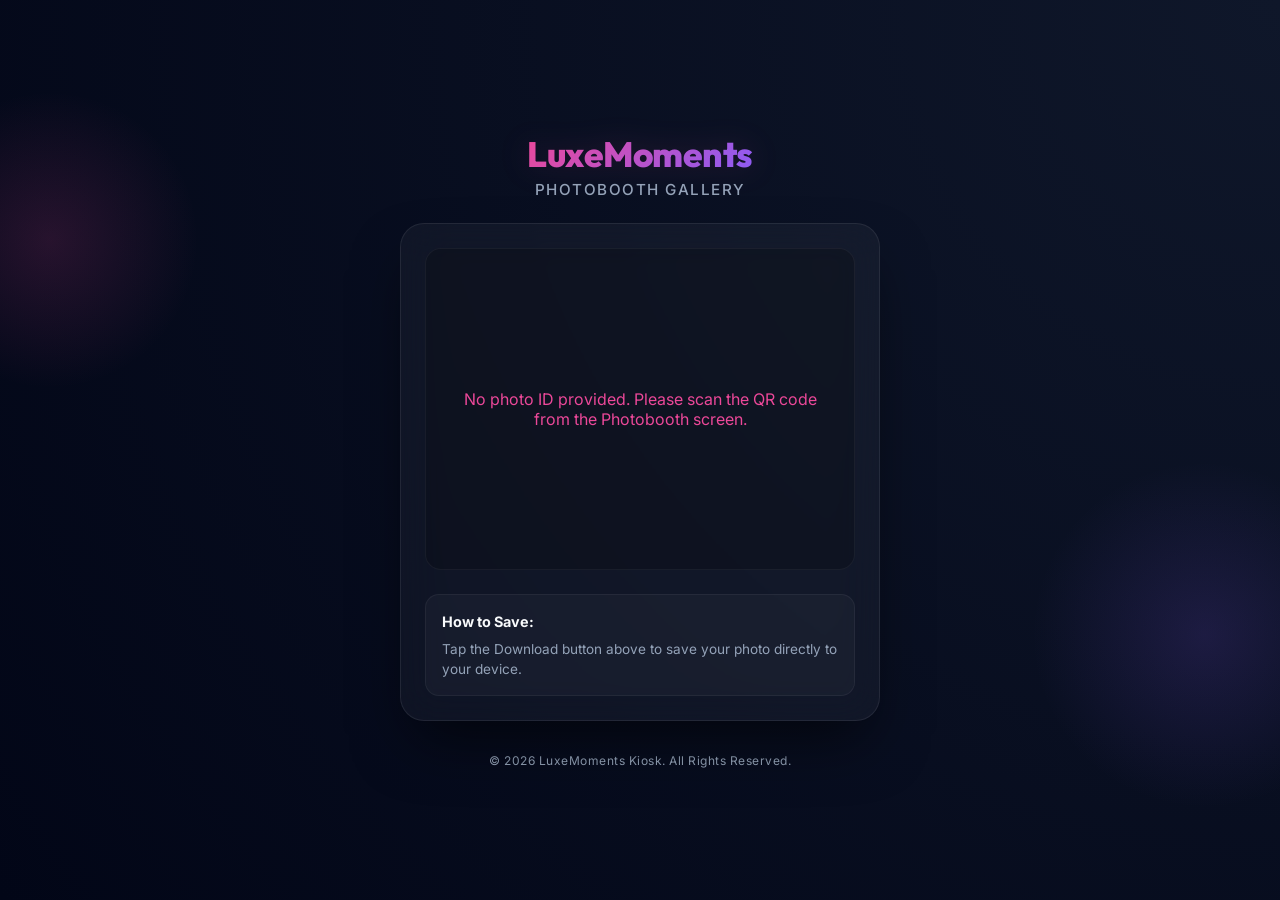
==== download.html @ de696695 "Add premium guest download page and route QR code to it" ====
<!DOCTYPE html>
<html lang="en">
<head>
    <meta charset="UTF-8">
    <meta name="viewport" content="width=device-width, initial-scale=1.0, viewport-fit=cover">
    <title>Download Your Photo | LuxeMoments</title>
    <!-- Fonts -->
    <link href="https://fonts.googleapis.com/css2?family=Outfit:wght@300;500;700;800&family=Inter:wght@400;600&display=swap" rel="stylesheet">
    <style>
        :root {
            --bg-dark: #0f172a;
            --bg-darker: #020617;
            --primary: #ec4899;
            --primary-hover: #db2777;
            --secondary: #3b82f6;
            --accent: #8b5cf6;
            --text-main: #f8fafc;
            --text-muted: #94a3b8;
            --glass-bg: rgba(255, 255, 255, 0.04);
            --glass-border: rgba(255, 255, 255, 0.08);
            --glass-blur: blur(20px);
            --font-heading: 'Outfit', sans-serif;
            --font-body: 'Inter', sans-serif;
        }

        * {
            box-sizing: border-box;
            margin: 0;
            padding: 0;
        }

        body {
            background: radial-gradient(circle at top right, var(--bg-dark), var(--bg-darker));
            color: var(--text-main);
            font-family: var(--font-body);
            min-height: 100vh;
            min-height: 100dvh;
            display: flex;
            flex-direction: column;
            align-items: center;
            justify-content: center;
            padding: 20px;
            overflow-x: hidden;
        }

        /* Decorative blur backgrounds */
        .bg-glow-1 {
            position: absolute;
            width: 300px;
            height: 300px;
            background: radial-gradient(circle, rgba(236, 72, 153, 0.15) 0%, rgba(0,0,0,0) 70%);
            top: 10%;
            left: -100px;
            z-index: 0;
            pointer-events: none;
        }

        .bg-glow-2 {
            position: absolute;
            width: 350px;
            height: 350px;
            background: radial-gradient(circle, rgba(139, 92, 246, 0.15) 0%, rgba(0,0,0,0) 70%);
            bottom: 10%;
            right: -100px;
            z-index: 0;
            pointer-events: none;
        }

        .container {
            width: 100%;
            max-width: 480px;
            z-index: 10;
            display: flex;
            flex-direction: column;
            align-items: center;
            animation: fadeInUp 0.8s cubic-bezier(0.16, 1, 0.3, 1) both;
        }

        header {
            text-align: center;
            margin-bottom: 24px;
        }

        .brand-title {
            font-family: var(--font-heading);
            font-weight: 800;
            font-size: 2.2rem;
            background: linear-gradient(135deg, var(--primary), var(--accent));
            -webkit-background-clip: text;
            -webkit-text-fill-color: transparent;
            margin-bottom: 4px;
            letter-spacing: -0.5px;
            filter: drop-shadow(0 0 15px rgba(236, 72, 153, 0.15));
        }

        .brand-subtitle {
            font-size: 0.95rem;
            color: var(--text-muted);
            font-weight: 500;
            text-transform: uppercase;
            letter-spacing: 1.5px;
        }

        .card {
            background: var(--glass-bg);
            backdrop-filter: var(--glass-blur);
            -webkit-backdrop-filter: var(--glass-blur);
            border: 1px solid var(--glass-border);
            border-radius: 24px;
            padding: 24px;
            width: 100%;
            box-shadow: 0 30px 60px -15px rgba(0, 0, 0, 0.6);
            display: flex;
            flex-direction: column;
            align-items: center;
        }

        .preview-container {
            width: 100%;
            aspect-ratio: 4/3;
            background: rgba(0, 0, 0, 0.2);
            border-radius: 16px;
            overflow: hidden;
            display: flex;
            align-items: center;
            justify-content: center;
            position: relative;
            margin-bottom: 24px;
            border: 1px solid rgba(255, 255, 255, 0.05);
        }

        .preview-container.vertical-aspect {
            aspect-ratio: 2/3;
        }

        .preview-media {
            max-width: 100%;
            max-height: 100%;
            object-fit: contain;
            opacity: 0;
            transition: opacity 0.4s ease;
        }

        .preview-media.loaded {
            opacity: 1;
        }

        /* Spinner */
        .spinner {
            position: absolute;
            width: 40px;
            height: 40px;
            border: 4px solid rgba(255, 255, 255, 0.1);
            border-top: 4px solid var(--primary);
            border-radius: 50%;
            animation: spin 1s linear infinite;
        }

        .spinner-hidden {
            display: none;
        }

        /* Buttons */
        .btn-download {
            width: 100%;
            background: linear-gradient(135deg, var(--primary), var(--accent));
            color: var(--text-main);
            font-family: var(--font-heading);
            font-size: 1.1rem;
            font-weight: 700;
            padding: 16px 24px;
            border-radius: 14px;
            text-decoration: none;
            display: flex;
            align-items: center;
            justify-content: center;
            gap: 10px;
            box-shadow: 0 8px 24px -6px rgba(236, 72, 153, 0.4);
            transition: transform 0.2s, box-shadow 0.2s;
            margin-bottom: 20px;
            border: none;
            cursor: pointer;
        }

        .btn-download:active {
            transform: scale(0.98);
            box-shadow: 0 4px 12px -3px rgba(236, 72, 153, 0.4);
        }

        /* Instruction Box */
        .instruction-box {
            background: rgba(255, 255, 255, 0.03);
            border: 1px solid rgba(255, 255, 255, 0.05);
            border-radius: 14px;
            padding: 16px;
            width: 100%;
            font-size: 0.85rem;
            line-height: 1.5;
            color: var(--text-muted);
        }

        .instruction-box strong {
            color: var(--text-main);
            display: block;
            margin-bottom: 6px;
            font-size: 0.9rem;
        }

        .instruction-box ul {
            padding-left: 18px;
            margin-top: 6px;
        }

        .instruction-box li {
            margin-bottom: 4px;
        }

        footer {
            margin-top: 32px;
            font-size: 0.75rem;
            color: var(--text-muted);
            text-align: center;
            letter-spacing: 0.5px;
        }

        @keyframes spin {
            0% { transform: rotate(0deg); }
            100% { transform: rotate(360deg); }
        }

        @keyframes fadeInUp {
            from {
                opacity: 0;
                transform: translateY(20px);
            }
            to {
                opacity: 1;
                transform: translateY(0);
            }
        }
    </style>
</head>
<body>
    <div class="bg-glow-1"></div>
    <div class="bg-glow-2"></div>

    <div class="container">
        <header>
            <h1 class="brand-title">LuxeMoments</h1>
            <p class="brand-subtitle">Photobooth Gallery</p>
        </header>

        <div class="card">
            <!-- Media Preview -->
            <div id="media-container" class="preview-container">
                <div id="loading-spinner" class="spinner"></div>
                <!-- Image or Video will be loaded here -->
            </div>

            <!-- Download Button -->
            <a id="download-btn" href="#" class="btn-download" download="LuxeMoments_Photo">
                <svg width="20" height="20" viewBox="0 0 24 24" fill="none" stroke="currentColor" stroke-width="2.5" stroke-linecap="round" stroke-linejoin="round">
                    <path d="M21 15v4a2 2 0 0 1-2 2H5a2 2 0 0 1-2-2v-4"></path>
                    <polyline points="7 10 12 15 17 10"></polyline>
                    <line x1="12" y1="15" x2="12" y2="3"></line>
                </svg>
                <span>Download Photo</span>
            </a>

            <!-- Instructions -->
            <div class="instruction-box">
                <strong id="instruction-title">How to Save:</strong>
                <p id="instruction-text">Tap the Download button above to save your photo directly to your device.</p>
            </div>
        </div>

        <footer>
            &copy; 2026 LuxeMoments Kiosk. All Rights Reserved.
        </footer>
    </div>

    <script>
        // Parse Query Parameters
        function getQueryParams() {
            const params = {};
            window.location.search.substring(1).split('&').forEach(pair => {
                if (!pair) return;
                const parts = pair.split('=');
                params[decodeURIComponent(parts[0])] = decodeURIComponent(parts[1] || '');
            });
            return params;
        }

        document.addEventListener('DOMContentLoaded', () => {
            const params = getQueryParams();
            const fileId = params.id;
            const fileExt = (params.ext || 'jpg').toLowerCase();

            if (!fileId) {
                document.getElementById('media-container').innerHTML = '<p style="color: var(--primary); padding: 20px; text-align: center;">No photo ID provided. Please scan the QR code from the Photobooth screen.</p>';
                document.getElementById('download-btn').style.display = 'none';
                return;
            }

            const mediaContainer = document.getElementById('media-container');
            const spinner = document.getElementById('loading-spinner');
            const downloadBtn = document.getElementById('download-btn');
            
            // Set download link
            const downloadUrl = `https://drive.google.com/uc?export=download&id=${fileId}`;
            downloadBtn.href = downloadUrl;
            
            // Tailor UI & display based on format (video vs. image/gif)
            const isVideo = fileExt === 'webm' || fileExt === 'mp4';
            
            if (isVideo) {
                // Adjust video ratio if needed, or keep standard
                const videoEl = document.createElement('video');
                videoEl.className = 'preview-media';
                videoEl.src = downloadUrl;
                videoEl.autoplay = true;
                videoEl.loop = true;
                videoEl.muted = true;
                videoEl.playsInline = true;
                videoEl.controls = true; // Provide playback controls for guest convenience
                
                videoEl.onloadeddata = () => {
                    spinner.classList.add('spinner-hidden');
                    videoEl.classList.add('loaded');
                };

                videoEl.onerror = () => {
                    spinner.classList.add('spinner-hidden');
                    mediaContainer.innerHTML = '<p style="color: var(--primary); font-size: 0.9rem; padding: 20px; text-align: center;">Error loading preview. You can still download it directly using the button below.</p>';
                };

                mediaContainer.appendChild(videoEl);
                downloadBtn.querySelector('span').innerText = 'Download Video';
                downloadBtn.download = `LuxeMoments_Video.${fileExt}`;
            } else {
                // Image or GIF
                const imgEl = document.createElement('img');
                imgEl.className = 'preview-media';
                
                // Use Google direct image rendering endpoint (bypasses HTML wrapping, loads directly in img)
                imgEl.src = `https://lh3.googleusercontent.com/d/${fileId}`;
                imgEl.alt = 'Your Photobooth Capture';

                // Check aspect ratio of photo to size card preview box nicely
                imgEl.onload = () => {
                    spinner.classList.add('spinner-hidden');
                    imgEl.classList.add('loaded');
                    if (imgEl.naturalHeight > imgEl.naturalWidth) {
                        mediaContainer.classList.add('vertical-aspect');
                    }
                };

                imgEl.onerror = () => {
                    // Fallback to drive download stream if lh3 is blocked
                    imgEl.src = downloadUrl;
                };

                mediaContainer.appendChild(imgEl);
                downloadBtn.querySelector('span').innerText = isGif(fileExt) ? 'Download GIF' : 'Download Photo';
                downloadBtn.download = `LuxeMoments_Photo.${fileExt}`;
            }

            function isGif(ext) {
                return ext === 'gif';
            }

            // Detect Device OS and show optimized instructions
            const userAgent = navigator.userAgent || navigator.vendor || window.opera;
            const isiOS = /iPad|iPhone|iPod/.test(userAgent) && !window.MSStream;
            
            const instructionTitle = document.getElementById('instruction-title');
            const instructionText = document.getElementById('instruction-text');

            if (isiOS) {
                instructionTitle.innerText = "📱 Apple iOS Instructions:";
                if (isVideo) {
                    instructionText.innerHTML = "Tap the <strong>Download Video</strong> button above, then tap <strong>Download</strong> in the Safari prompt. The video will save to your browser's Downloads folder (accessible via the blue arrow icon in the address bar, or in the Files app).";
                } else {
                    instructionText.innerHTML = "For the easiest save:<br><strong>Tap & hold the image</strong> in the preview box above and select <strong>'Save to Photos'</strong> or <strong>'Add to Photos'</strong>.";
                }
            } else {
                instructionTitle.innerText = "📱 Android Instructions:";
                instructionText.innerHTML = "Tap the <strong>Download</strong> button above to save the file. It will appear in your device's <strong>Downloads</strong> folder and Photos Gallery.";
            }
        });
    </script>
</body>
</html>
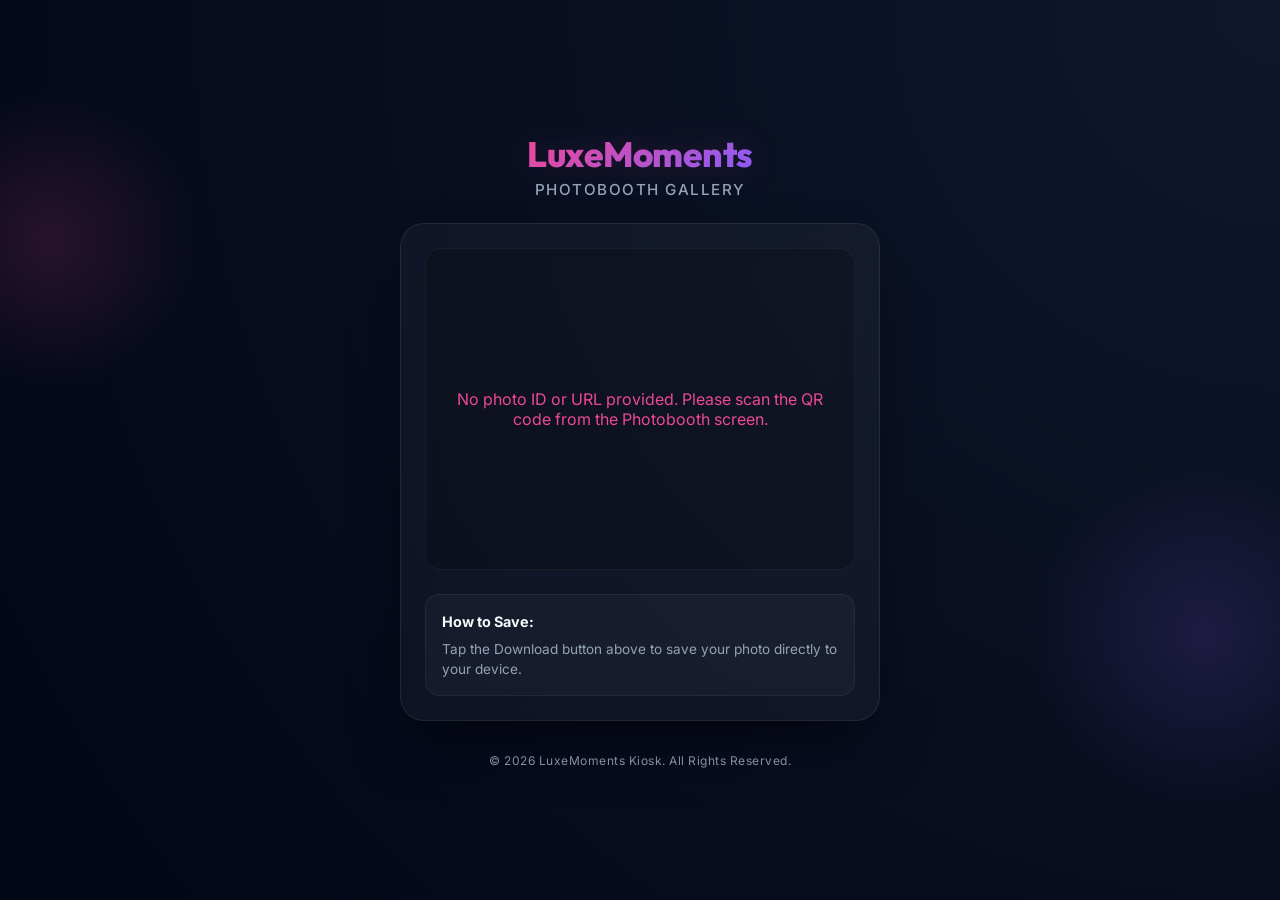
==== commit 7dcc393a: "Add Imgur API anonymous upload integration as zero-login alternative" ====
--- a/download.html
+++ b/download.html
@@ -294,10 +294,11 @@
         document.addEventListener('DOMContentLoaded', () => {
             const params = getQueryParams();
             const fileId = params.id;
+            const fileUrl = params.url; // Support direct URL (e.g. from Imgur)
             const fileExt = (params.ext || 'jpg').toLowerCase();
 
-            if (!fileId) {
-                document.getElementById('media-container').innerHTML = '<p style="color: var(--primary); padding: 20px; text-align: center;">No photo ID provided. Please scan the QR code from the Photobooth screen.</p>';
+            if (!fileId && !fileUrl) {
+                document.getElementById('media-container').innerHTML = '<p style="color: var(--primary); padding: 20px; text-align: center;">No photo ID or URL provided. Please scan the QR code from the Photobooth screen.</p>';
                 document.getElementById('download-btn').style.display = 'none';
                 return;
             }
@@ -306,18 +307,27 @@
             const spinner = document.getElementById('loading-spinner');
             const downloadBtn = document.getElementById('download-btn');
             
-            // Set download link
-            const downloadUrl = `https://drive.google.com/uc?export=download&id=${fileId}`;
+            // Set download and display links
+            let downloadUrl = '';
+            let displayUrl = '';
+            
+            if (fileUrl) {
+                downloadUrl = fileUrl;
+                displayUrl = fileUrl;
+            } else {
+                downloadUrl = `https://drive.google.com/uc?export=download&id=${fileId}`;
+                displayUrl = `https://lh3.googleusercontent.com/d/${fileId}`;
+            }
+
             downloadBtn.href = downloadUrl;
             
             // Tailor UI & display based on format (video vs. image/gif)
             const isVideo = fileExt === 'webm' || fileExt === 'mp4';
             
             if (isVideo) {
-                // Adjust video ratio if needed, or keep standard
                 const videoEl = document.createElement('video');
                 videoEl.className = 'preview-media';
-                videoEl.src = downloadUrl;
+                videoEl.src = displayUrl;
                 videoEl.autoplay = true;
                 videoEl.loop = true;
                 videoEl.muted = true;
@@ -341,9 +351,7 @@
                 // Image or GIF
                 const imgEl = document.createElement('img');
                 imgEl.className = 'preview-media';
-                
-                // Use Google direct image rendering endpoint (bypasses HTML wrapping, loads directly in img)
-                imgEl.src = `https://lh3.googleusercontent.com/d/${fileId}`;
+                imgEl.src = displayUrl;
                 imgEl.alt = 'Your Photobooth Capture';
 
                 // Check aspect ratio of photo to size card preview box nicely
@@ -356,8 +364,13 @@
                 };
 
                 imgEl.onerror = () => {
-                    // Fallback to drive download stream if lh3 is blocked
-                    imgEl.src = downloadUrl;
+                    if (!fileUrl) {
+                        // Fallback to drive download stream if lh3 is blocked
+                        imgEl.src = downloadUrl;
+                    } else {
+                        spinner.classList.add('spinner-hidden');
+                        mediaContainer.innerHTML = '<p style="color: var(--primary); font-size: 0.9rem; padding: 20px; text-align: center;">Error loading image preview. Try downloading it directly using the button below.</p>';
+                    }
                 };
 
                 mediaContainer.appendChild(imgEl);
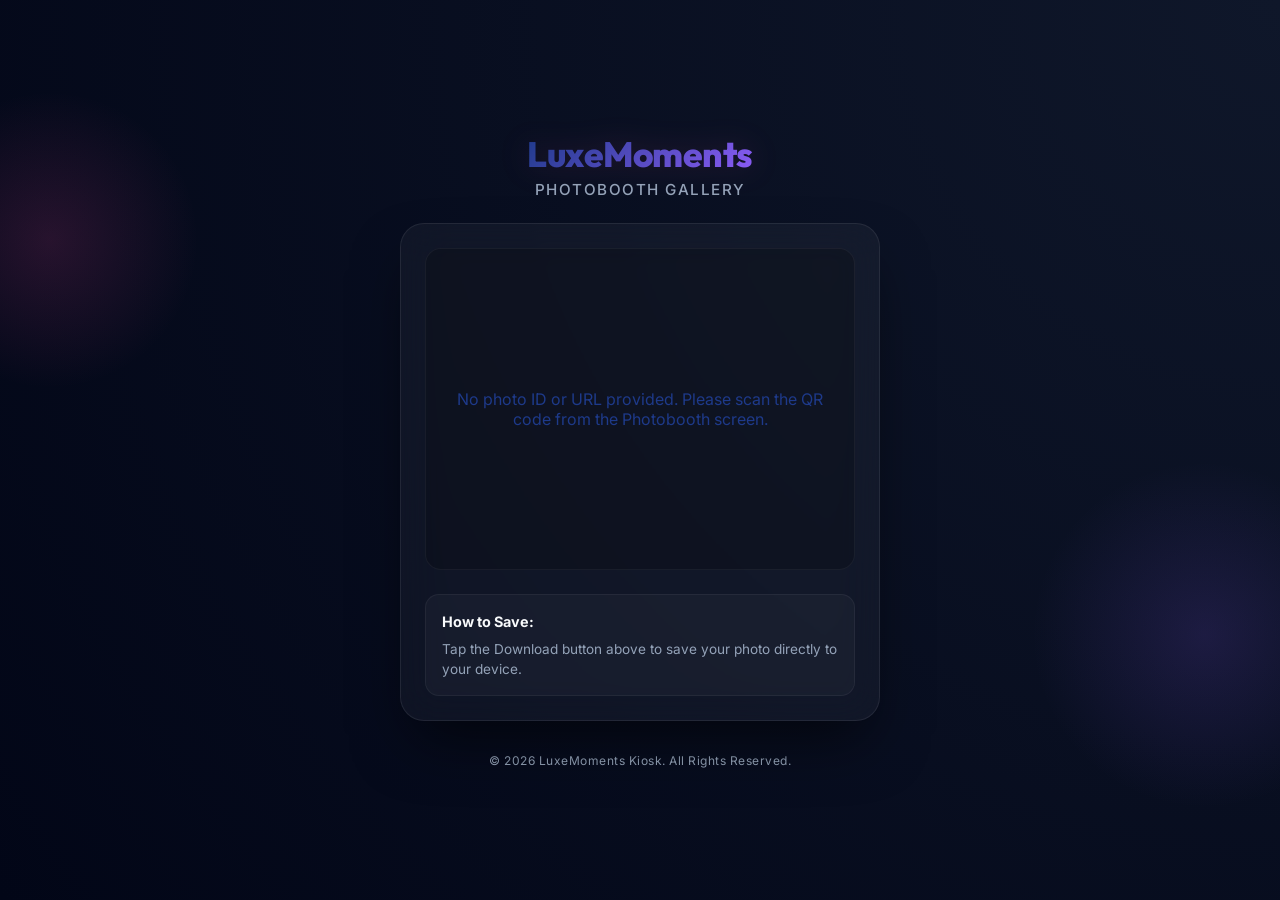
==== commit 729a0b21: "feat: navy blue theme, None collage option, face detection overlay" ====
--- a/download.html
+++ b/download.html
@@ -10,7 +10,7 @@
         :root {
             --bg-dark: #0f172a;
             --bg-darker: #020617;
-            --primary: #ec4899;
+            --primary: #1e3a8a;
             --primary-hover: #db2777;
             --secondary: #3b82f6;
             --accent: #8b5cf6;
